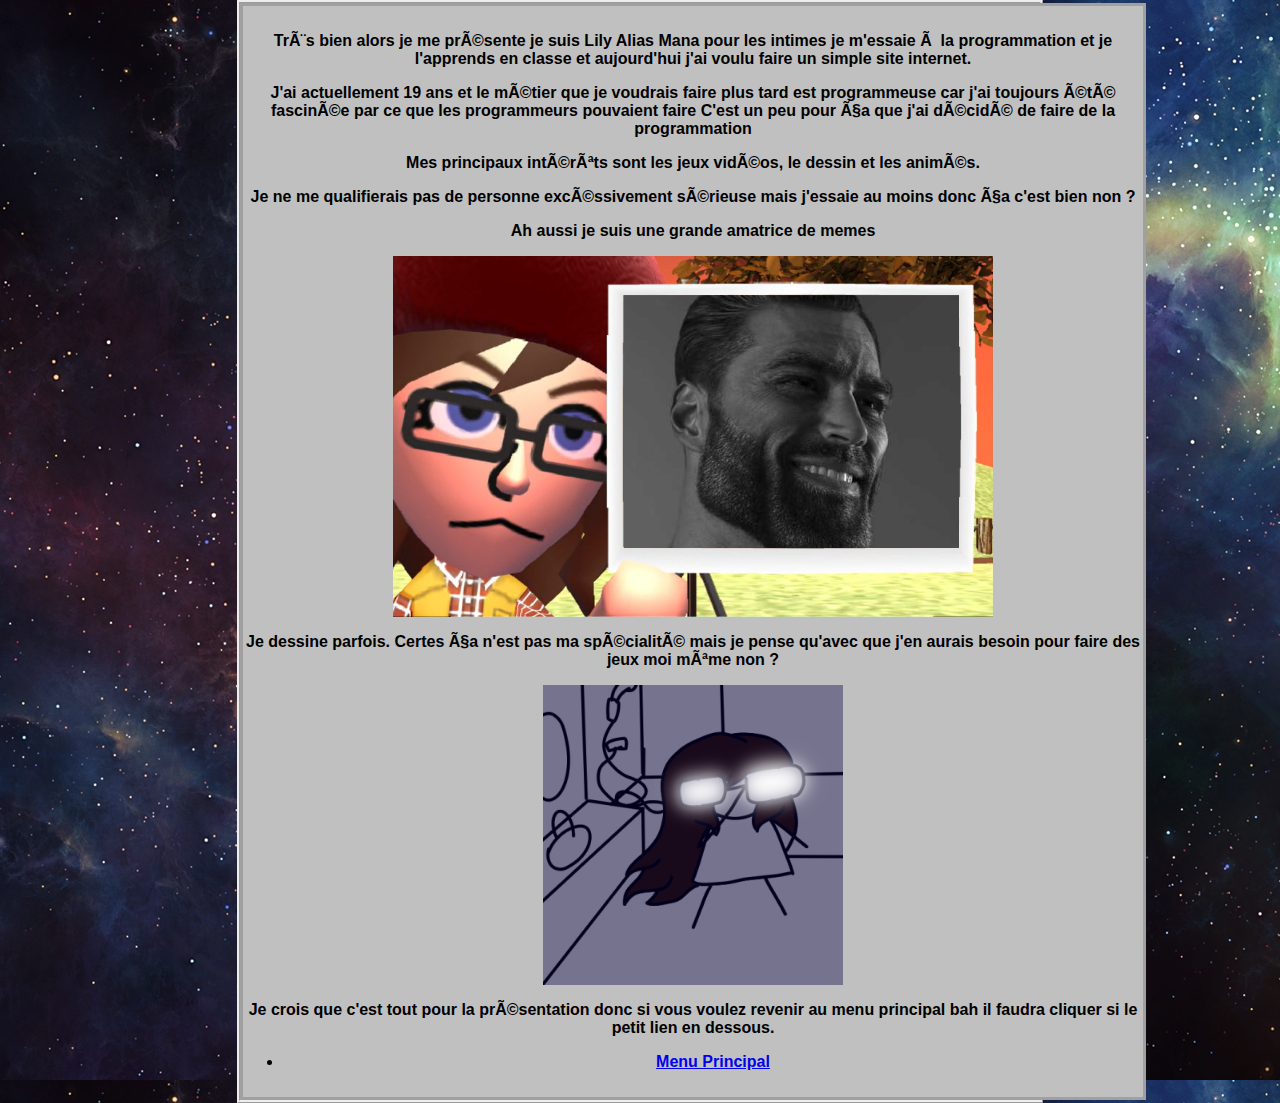
==== about.html @ f6e7b9f1 "Adding a project page" ====
<!DOCTYPE html>
<html lang="fr">
<head>
<meta http-equiv="content-type" content="text/html; charset=iso-8859-1" />
<meta name="description" content="P'tit site">
<meta name="keywords" content="HTML,hypertext,image,list">
<meta name="author" content="Astier Lily">
<link rel="icon" type="image/x-icon" href="images/orb.png">

<link rel="stylesheet" href="style1.css">

<title>La vie passionnante de Raie-Mananta</title>
</head>
<body>
<h1>
<div class="cadre1">
<p> Très bien alors je me présente je suis Lily Alias Mana pour les intimes
je m'essaie à la programmation et je l'apprends en classe et aujourd'hui j'ai voulu faire un simple site internet.</p>
<p> J'ai actuellement 19 ans et le métier que je voudrais faire plus tard est programmeuse car j'ai toujours été fascinée par ce que les programmeurs pouvaient faire
C'est un peu pour ça que j'ai décidé de faire de la programmation</p>
<p> Mes principaux intérêts sont les jeux vidéos, le dessin et les animés.</p>
<p> Je ne me qualifierais pas de personne excéssivement sérieuse mais j'essaie au moins donc ça c'est bien non ?</p>
<p> Ah aussi je suis une grande amatrice de memes</p>
<img src="images/chad.png" align="center" width="600px" id="meme">
<p> Je dessine parfois. Certes ça n'est pas ma spécialité mais je pense qu'avec que j'en aurais besoin pour faire des jeux moi même non ?</p>
<img src="images/3000.png" align="center" width="300px" class="image">
<p> Je crois que c'est tout pour la présentation donc si vous voulez revenir au menu principal bah il faudra cliquer si le petit lien en dessous.</p>
<p>
<ul>
 <li><a href="index.html">Menu Principal</a></li>
</ul>
</p>
</div>
</h1>
---- style1.css ----
body {
color:black;
background-color:white;
background-image:url(images/20190418004754-dec4ead4.jpg);
}

html, body {
 margin: 0;
 padding: 0;
 }
body {
 background-color: white;
 font-family: Arial, sans-serif;
 font-size: 100%;
 }
h1 {
 font-size: 100%;
 color: black;
 text-align: center;
 border-style : ridge;
 margin:auto;
 width: 800px;
 }
.image img:hover {
 width:300px;
 height:400px;
 }

 .cadre1{
    width: 900px;  
    padding-top:10px; 
    padding-bottom:10px;
    border: 3px solid #A0A0A0; 
    text-align: center;
    background: #C0C0C0;
 }
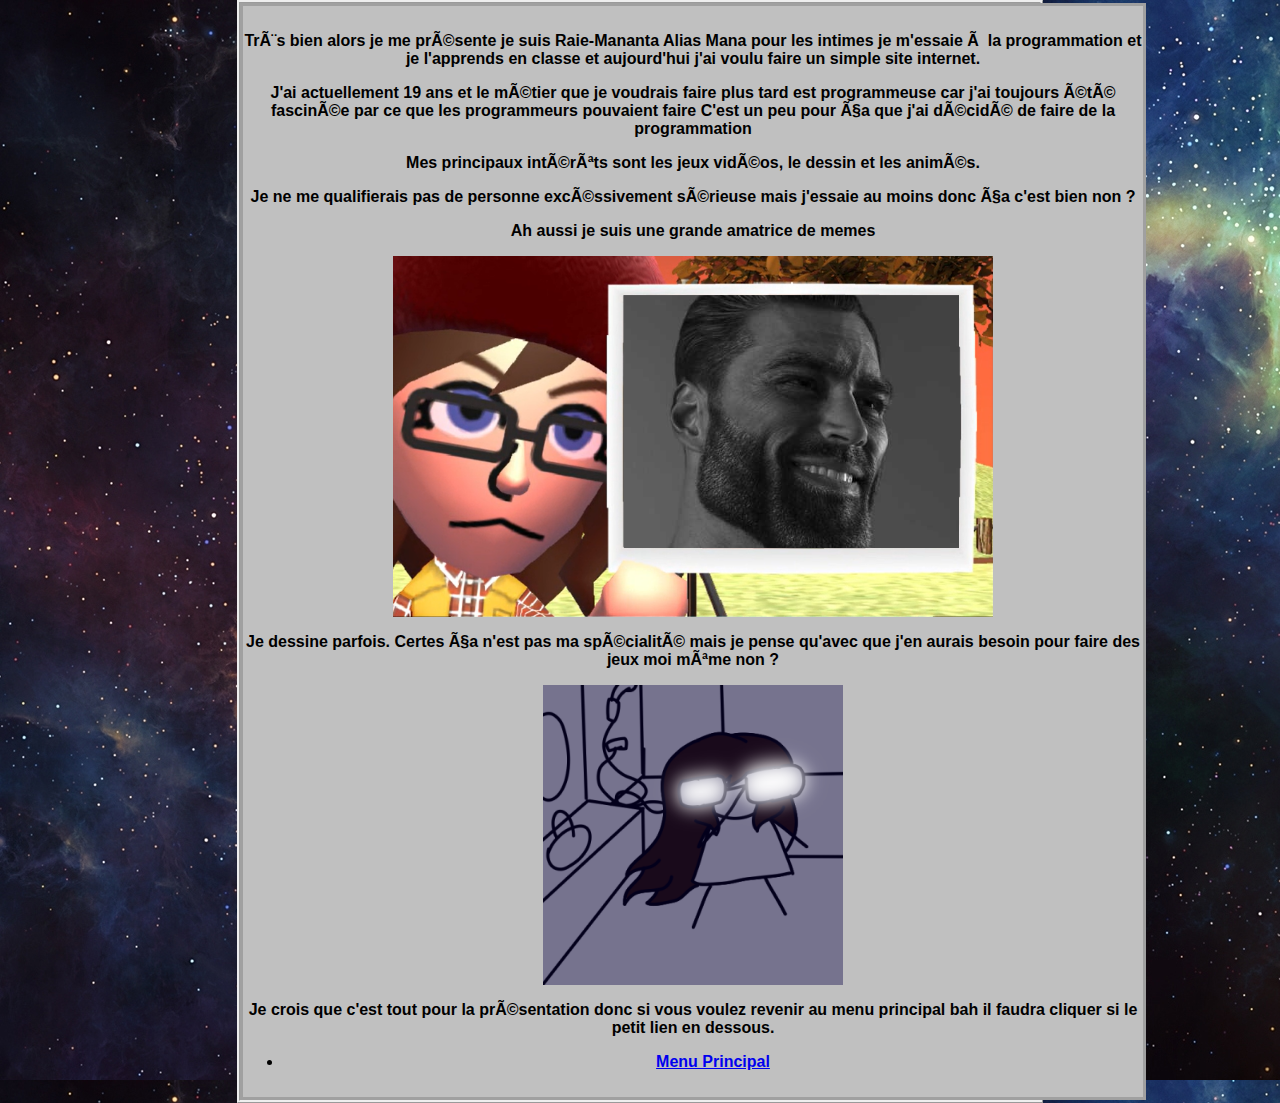
==== commit 39587971: "Finishing the website" ====
--- a/about.html
+++ b/about.html
@@ -14,7 +14,7 @@
 <body>
 <h1>
 <div class="cadre1">
-<p> Très bien alors je me présente je suis Lily Alias Mana pour les intimes
+<p> Très bien alors je me présente je suis Raie-Mananta Alias Mana pour les intimes
 je m'essaie à la programmation et je l'apprends en classe et aujourd'hui j'ai voulu faire un simple site internet.</p>
 <p> J'ai actuellement 19 ans et le métier que je voudrais faire plus tard est programmeuse car j'ai toujours été fascinée par ce que les programmeurs pouvaient faire
 C'est un peu pour ça que j'ai décidé de faire de la programmation</p>
--- a/style1.css
+++ b/style1.css
@@ -34,3 +34,8 @@
     text-align: center;
     background: #C0C0C0;
  }
+
+ .Link{
+    color: black;
+    text-decoration: none;
+  }
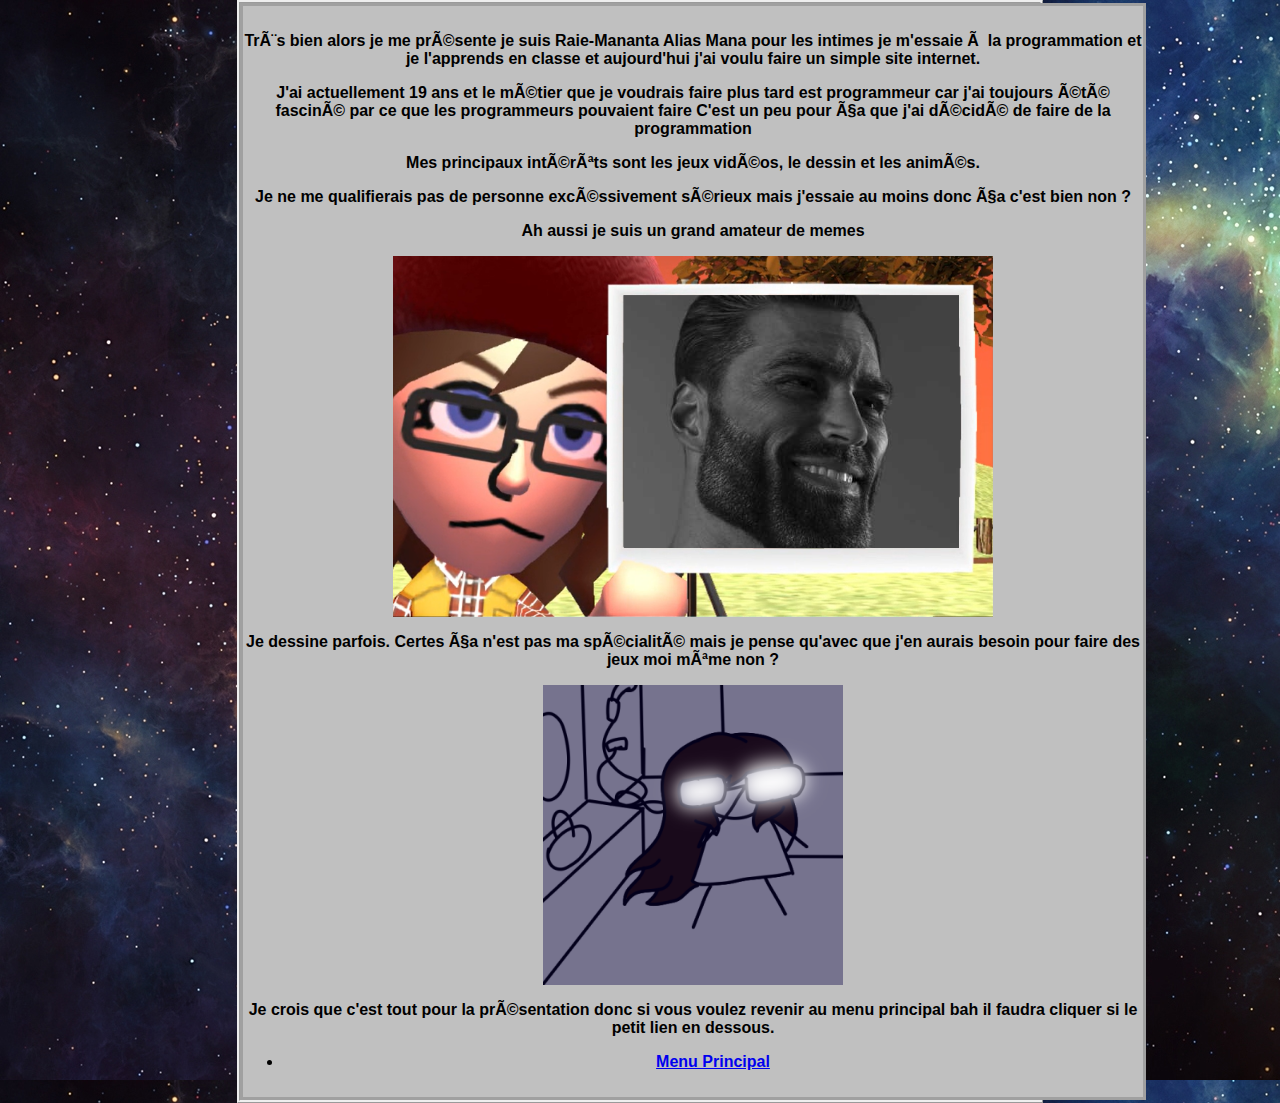
==== commit efcb7c48: "Lissage" ====
--- a/about.html
+++ b/about.html
@@ -16,11 +16,11 @@
 <div class="cadre1">
 <p> Très bien alors je me présente je suis Raie-Mananta Alias Mana pour les intimes
 je m'essaie à la programmation et je l'apprends en classe et aujourd'hui j'ai voulu faire un simple site internet.</p>
-<p> J'ai actuellement 19 ans et le métier que je voudrais faire plus tard est programmeuse car j'ai toujours été fascinée par ce que les programmeurs pouvaient faire
+<p> J'ai actuellement 19 ans et le métier que je voudrais faire plus tard est programmeur car j'ai toujours été fasciné par ce que les programmeurs pouvaient faire
 C'est un peu pour ça que j'ai décidé de faire de la programmation</p>
 <p> Mes principaux intérêts sont les jeux vidéos, le dessin et les animés.</p>
-<p> Je ne me qualifierais pas de personne excéssivement sérieuse mais j'essaie au moins donc ça c'est bien non ?</p>
-<p> Ah aussi je suis une grande amatrice de memes</p>
+<p> Je ne me qualifierais pas de personne excéssivement sérieux mais j'essaie au moins donc ça c'est bien non ?</p>
+<p> Ah aussi je suis un grand amateur de memes</p>
 <img src="images/chad.png" align="center" width="600px" id="meme">
 <p> Je dessine parfois. Certes ça n'est pas ma spécialité mais je pense qu'avec que j'en aurais besoin pour faire des jeux moi même non ?</p>
 <img src="images/3000.png" align="center" width="300px" class="image">
